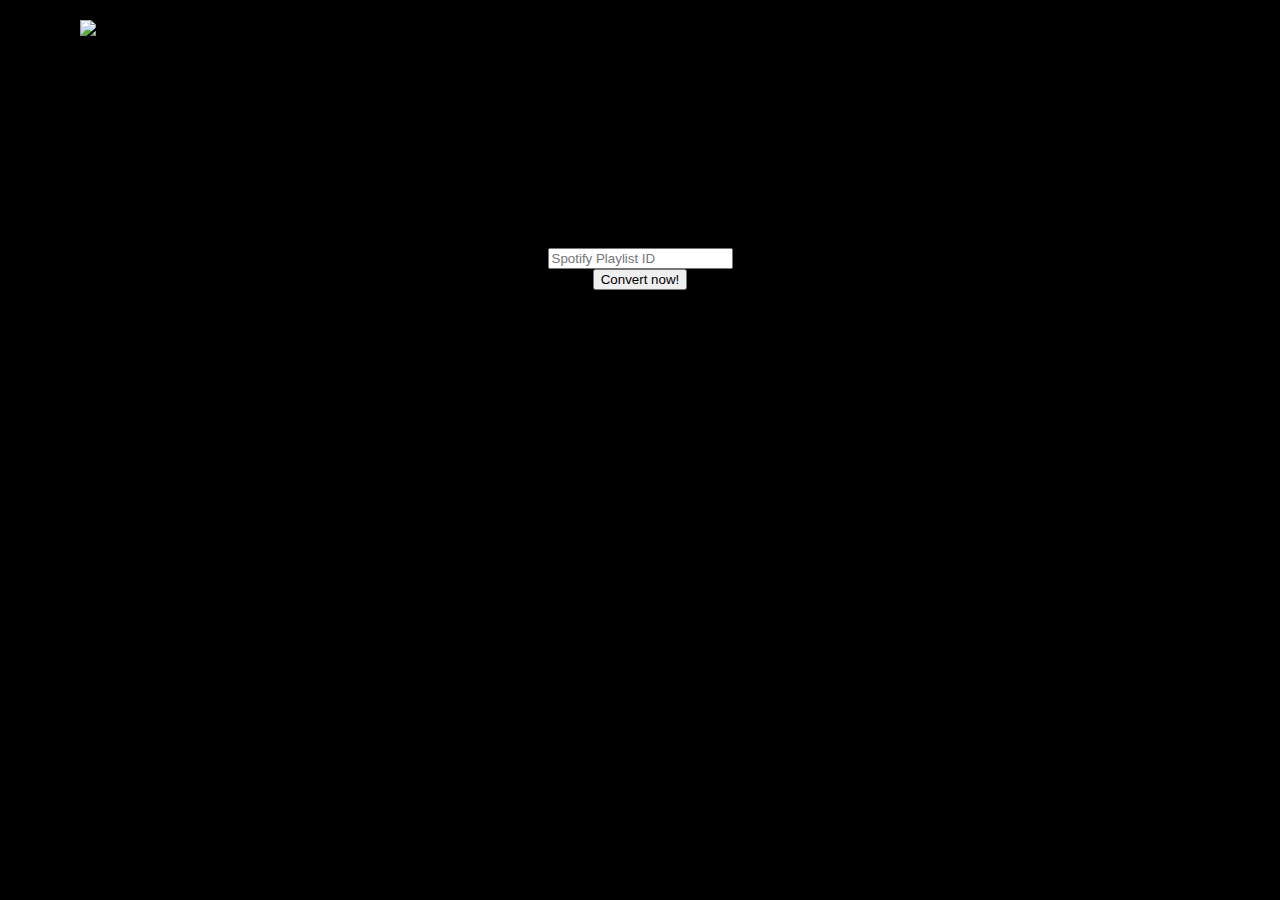
==== src/main/resources/templates/index.html @ 23e88c54 "Adding SSE" ====
<!DOCTYPE html>
<html lang="en">
<head>
    <meta charset="UTF-8">
    <meta name="viewport" content="width=device-width, initial-scale=1.0">
    <title>Main Page</title>
    <script src="/scripts/script.js"></script>
    <link rel="stylesheet" href="styles.css">
    <style>
        body {
            font-family: Arial, sans-serif;
            margin: 0;
            padding: 0;
            background: #000000;
            display: flex;
            flex-direction: column;
            align-items: center;
            justify-content: center;
        }

        header {
            color: #ffffff;
            text-align: center;
            padding: 1em 0;
            margin: 50px 0;
        }

        h1 {
            margin: 0;
        }

        .SYLogo {
          position: relative;
        }


        .column img, .column h1 {
            margin: 0 5px; /* Adjust as needed */
        }

        .HowToUse {
            text-align: center;
            align-items: center;
        }
    </style>
</head>
<body>

    <div class="slide-up">
        <div class="SYLogo" style = "position:fixed; left:80px; top:20px;">
            <img src="/imgs/logo.png" alt="Logo" width="auto" height="160">
        </div>
    </div>

    <div id="liveUpdates">

    </div>

    <div class="HowToUse">
        <h2 class="box-header">How To Use</h2>
        <h5>Playlist must be public otherwise the API will not work!</h5>
        <h3>Converting your liked songs playlist</h3>
        <h5>Create a new playlist in Spotify, then select all the songs in your liked songs playlist and add them to the new playlist you created</h5>
    </div>


    <h3 class="box-header">Enter your Spotify Playlist URL or ID</h3>
    <div class="box" id="box2">
        <input type="text" id="spotifyID" placeholder="Spotify Playlist ID">
    </div>

    <button onclick="convert()">
        Convert now!
    </button>

    <script>
        function convert() {
            var spotifyID  = document.getElementById("spotifyID").value;

            if (spotifyID != null) {
                spotifyID = cleanID(spotifyID)

                console.log("Spotify ID:", spotifyID);
                console.log("Cleaned: ", cleanID(spotifyID));

                process(cleanID(spotifyID));

            }

        const eventSource = new EventSource("/api/live/events");

        eventSource.onmessage = function(event) {
            const liveUpdatesDiv = document.getElementById("liveUpdates");
            liveUpdatesDiv.innerHTML = "Live Update: " + event.data;
            console.log(event.data);
            }

        eventSource.onerror = function(event) {
            console.error("SSE Error:", event);
            eventSource.close();
            }
        }

        function cleanID(id) { return id.trim().split('/').slice(-1)[0].split('?si=').slice(0)[0];}

        function listenTrackArtist() {
            document.addEventListener("DOMContentLoaded", function () {
                var xhr = new XMLHttpRequest();
                xhr.open("GET", "/api/data", true);
                xhr.onreadystatechange = function () {
                    if (xhr.readyState == 4 && xhr.status == 200) {
                        var responseData = JSON.parse(xhr.responseText);

                        document.getElementById("response").innerHTML = responseData.message;
                    }
                };
                xhr.send();
            });
        }
    </script>

</body>
</html>
---- src/main/resources/templates/styles.css ----
@keyframes slideUp {
  from {
    top: translateY(300px);
  }
  to {
    top: translateY(0px);
  }
}

.slide-up {
    animation-name: slideUp;
    animation-duration: 3s;
    animation-delay: 1s;
}
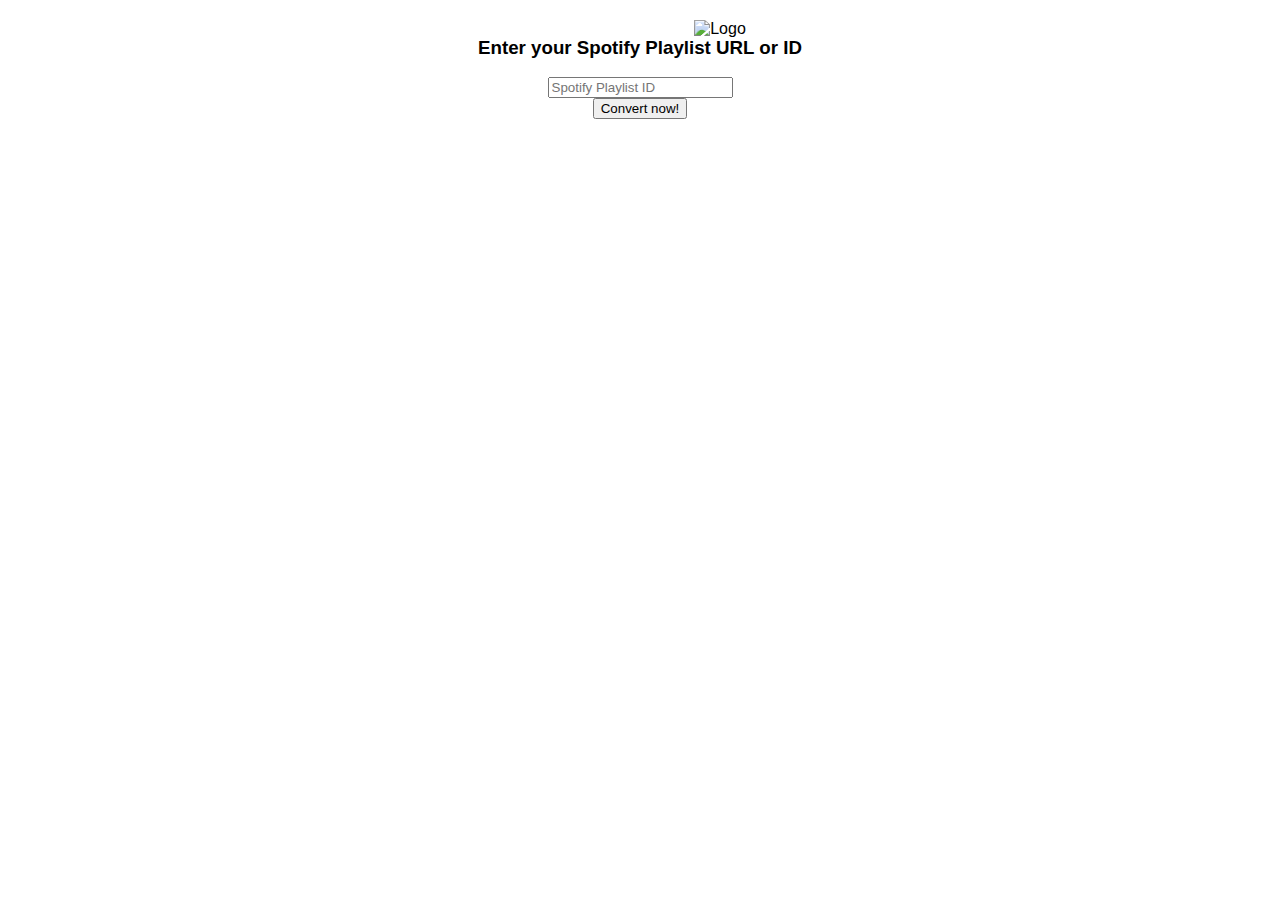
==== commit b4d44cc9: "adding new pages" ====
--- a/src/main/resources/templates/index.html
+++ b/src/main/resources/templates/index.html
@@ -5,13 +5,12 @@
     <meta name="viewport" content="width=device-width, initial-scale=1.0">
     <title>Main Page</title>
     <script src="/scripts/script.js"></script>
-    <link rel="stylesheet" href="styles.css">
+    <link rel="stylesheet" href="/css/styles.css">
     <style>
         body {
             font-family: Arial, sans-serif;
             margin: 0;
             padding: 0;
-            background: #000000;
             display: flex;
             flex-direction: column;
             align-items: center;
@@ -25,44 +24,21 @@
             margin: 50px 0;
         }
 
-        h1 {
-            margin: 0;
-        }
-
-        .SYLogo {
-          position: relative;
-        }
-
-
-        .column img, .column h1 {
-            margin: 0 5px; /* Adjust as needed */
-        }
-
-        .HowToUse {
-            text-align: center;
-            align-items: center;
-        }
     </style>
 </head>
 <body>
 
+    <div id="grad">
+    </div>
+    <div id="rectangle"></div>
+
     <div class="slide-up">
-        <div class="SYLogo" style = "position:fixed; left:80px; top:20px;">
+        <div class="SYLogo" style = "position:relative; left:80px; top:20px;">
             <img src="/imgs/logo.png" alt="Logo" width="auto" height="160">
         </div>
     </div>
 
-    <div id="liveUpdates">
-
-    </div>
-
-    <div class="HowToUse">
-        <h2 class="box-header">How To Use</h2>
-        <h5>Playlist must be public otherwise the API will not work!</h5>
-        <h3>Converting your liked songs playlist</h3>
-        <h5>Create a new playlist in Spotify, then select all the songs in your liked songs playlist and add them to the new playlist you created</h5>
-    </div>
-
+    <div id="liveUpdates"></div>
 
     <h3 class="box-header">Enter your Spotify Playlist URL or ID</h3>
     <div class="box" id="box2">
@@ -83,22 +59,23 @@
                 console.log("Spotify ID:", spotifyID);
                 console.log("Cleaned: ", cleanID(spotifyID));
 
+                const eventSource = new EventSource("/api/live/events");
+
+                eventSource.addEventListener("update", function(event) {
+                    const liveUpdatesDiv = document.getElementById("liveUpdates");
+                    liveUpdatesDiv.innerHTML = "Live Update: " + event.data;
+                    console.log(event.data);
+                });
+
+                eventSource.onerror = function(event) {
+                    console.error("SSE Error:", event);
+                    eventSource.close();
+                };
+
                 process(cleanID(spotifyID));
 
             }
 
-        const eventSource = new EventSource("/api/live/events");
-
-        eventSource.onmessage = function(event) {
-            const liveUpdatesDiv = document.getElementById("liveUpdates");
-            liveUpdatesDiv.innerHTML = "Live Update: " + event.data;
-            console.log(event.data);
-            }
-
-        eventSource.onerror = function(event) {
-            console.error("SSE Error:", event);
-            eventSource.close();
-            }
         }
 
         function cleanID(id) { return id.trim().split('/').slice(-1)[0].split('?si=').slice(0)[0];}
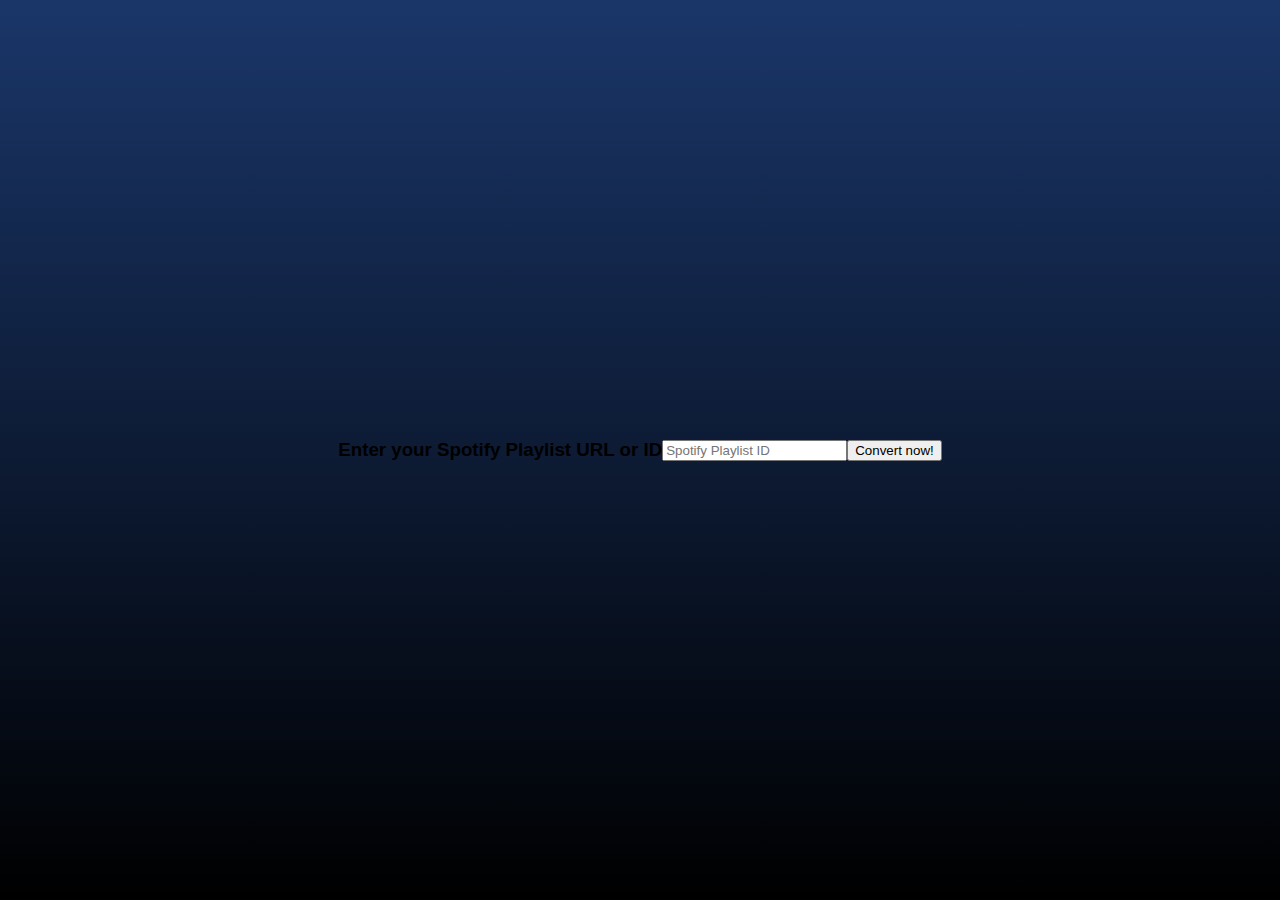
==== commit 835f1628: "HTML/CSS objects positioned correctly, optimised" ====
--- a/src/main/resources/templates/index.html
+++ b/src/main/resources/templates/index.html
@@ -7,14 +7,17 @@
     <script src="/scripts/script.js"></script>
     <link rel="stylesheet" href="/css/styles.css">
     <style>
+        html {
+            height: 100%;
+        }
         body {
-            font-family: Arial, sans-serif;
-            margin: 0;
-            padding: 0;
             display: flex;
-            flex-direction: column;
             align-items: center;
             justify-content: center;
+            min-height: 100vh;
+            margin: 0;
+            font-family: Arial, sans-serif;
+            background: linear-gradient(to bottom, #1a3669, #000000);
         }
 
         header {
@@ -23,20 +26,12 @@
             padding: 1em 0;
             margin: 50px 0;
         }
+</style>
 
-    </style>
 </head>
 <body>
 
-    <div id="grad">
-    </div>
-    <div id="rectangle"></div>
-
-    <div class="slide-up">
-        <div class="SYLogo" style = "position:relative; left:80px; top:20px;">
-            <img src="/imgs/logo.png" alt="Logo" width="auto" height="160">
-        </div>
-    </div>
+    <div id="navigation" th:include="nav.html"></div>
 
     <div id="liveUpdates"></div>
 
@@ -50,6 +45,20 @@
     </button>
 
     <script>
+
+        document.addEventListener('DOMContentLoaded', function() {
+            var animatedElement = document.getElementById('animatedElement');
+
+            function removeAnimationClass() {
+                // Add the final state class instead of directly removing the animation class
+                animatedElement.classList.remove('slide-up');
+                animatedElement.classList.add('slide-up-final-state');
+                animatedElement.removeEventListener('animationend', removeAnimationClass);
+            }
+
+            animatedElement.addEventListener('animationend', removeAnimationClass);
+        });
+
         function convert() {
             var spotifyID  = document.getElementById("spotifyID").value;
 
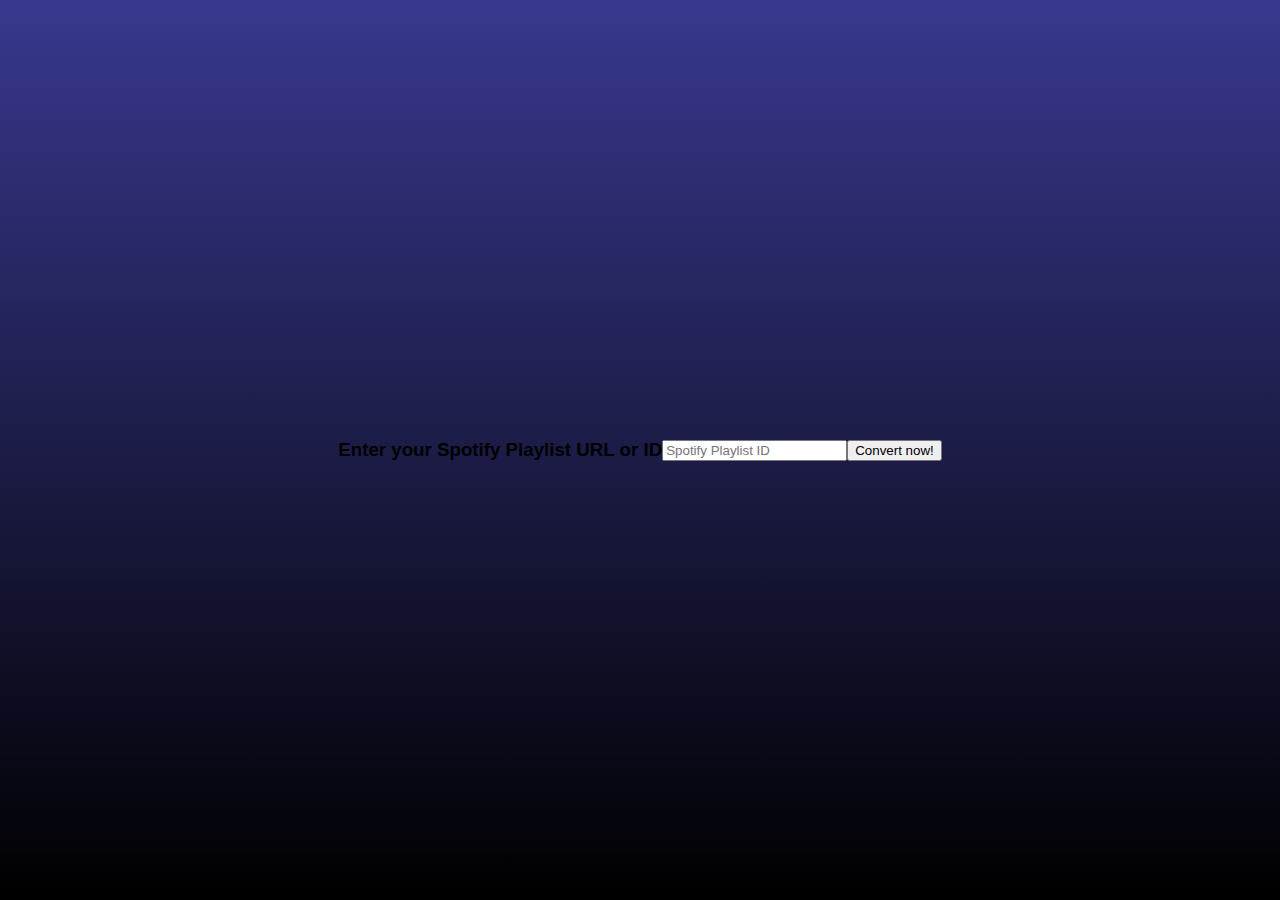
==== commit 354d531f: "Adding bubble background particles" ====
--- a/src/main/resources/templates/index.html
+++ b/src/main/resources/templates/index.html
@@ -6,6 +6,8 @@
     <title>Main Page</title>
     <script src="/scripts/script.js"></script>
     <link rel="stylesheet" href="/css/styles.css">
+    <link rel="stylesheet" href="/css/particles.css">
+    <link rel="stylesheet" href="/scss/style.scss">
     <style>
         html {
             height: 100%;
@@ -17,7 +19,7 @@
             min-height: 100vh;
             margin: 0;
             font-family: Arial, sans-serif;
-            background: linear-gradient(to bottom, #1a3669, #000000);
+            background: linear-gradient(to bottom, #38388e, #000000);
         }
 
         header {
@@ -30,6 +32,8 @@
 
 </head>
 <body>
+
+    <div th:include="particles.html" style="z-index:-1"></div>
 
     <div id="navigation" th:include="nav.html"></div>
 
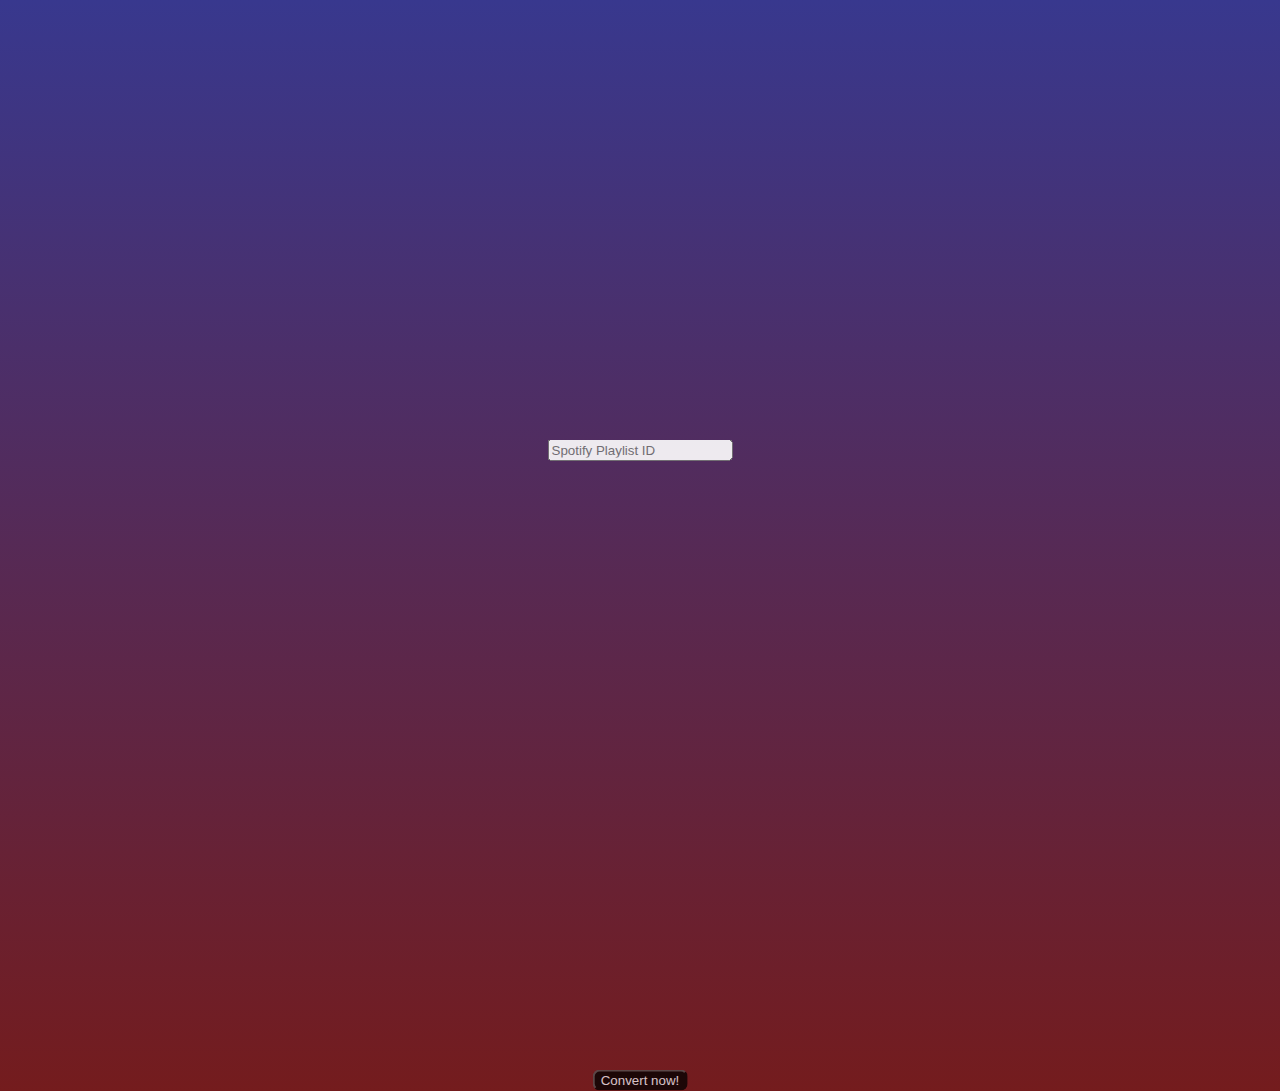
==== commit 21d13fcb: "Full prototype finished" ====
--- a/src/main/resources/templates/index.html
+++ b/src/main/resources/templates/index.html
@@ -19,7 +19,9 @@
             min-height: 100vh;
             margin: 0;
             font-family: Arial, sans-serif;
-            background: linear-gradient(to bottom, #38388e, #000000);
+	        background: linear-gradient(#38388e, #7a1912, #207a12, #23d5ab);
+            background-size: 400% 400%;
+
         }
 
         header {
@@ -37,16 +39,17 @@
 
     <div id="navigation" th:include="nav.html"></div>
 
-    <div id="liveUpdates"></div>
-
-    <h3 class="box-header">Enter your Spotify Playlist URL or ID</h3>
-    <div class="box" id="box2">
-        <input type="text" id="spotifyID" placeholder="Spotify Playlist ID">
+    <div class="center" style="white-space:nowrap">
+        <h3 style="position:absolute; left:50%; top:-100%; transform: translate(-50%, -50%);">Enter your Spotify Playlist URL or ID</h3>
+        <div class="box" id="box2" style="position:absolute; left:50%; top:50%; transform: translate(-50%, -50%); opacity:90%">
+            <input type="text" id="spotifyID" placeholder="Spotify Playlist ID">
+        </div>
+        <button style="position:absolute; left:50%; top:120%; transform: translate(-50%, -50%); border-radius: 7px; opacity: 75%; background-color: #000000; color: ghostwhite;" onclick="convert()">
+            Convert now!
+        </button>
+        <div id="liveUpdates" style="border:none;"></div>
     </div>
 
-    <button onclick="convert()">
-        Convert now!
-    </button>
 
     <script>
 
@@ -63,6 +66,8 @@
             animatedElement.addEventListener('animationend', removeAnimationClass);
         });
 
+        setTimeout(changeBackgroundColor, 5000);
+
         function convert() {
             var spotifyID  = document.getElementById("spotifyID").value;
 
@@ -76,8 +81,7 @@
 
                 eventSource.addEventListener("update", function(event) {
                     const liveUpdatesDiv = document.getElementById("liveUpdates");
-                    liveUpdatesDiv.innerHTML = "Live Update: " + event.data;
-                    console.log(event.data);
+                    liveUpdatesDiv.innerHTML = "Current track: " + event.data;
                 });
 
                 eventSource.onerror = function(event) {
@@ -107,6 +111,10 @@
                 xhr.send();
             });
         }
+
+        function changeBackgroundColor() {
+            document.body.classList.add('change-background');
+        }
     </script>
 
 </body>
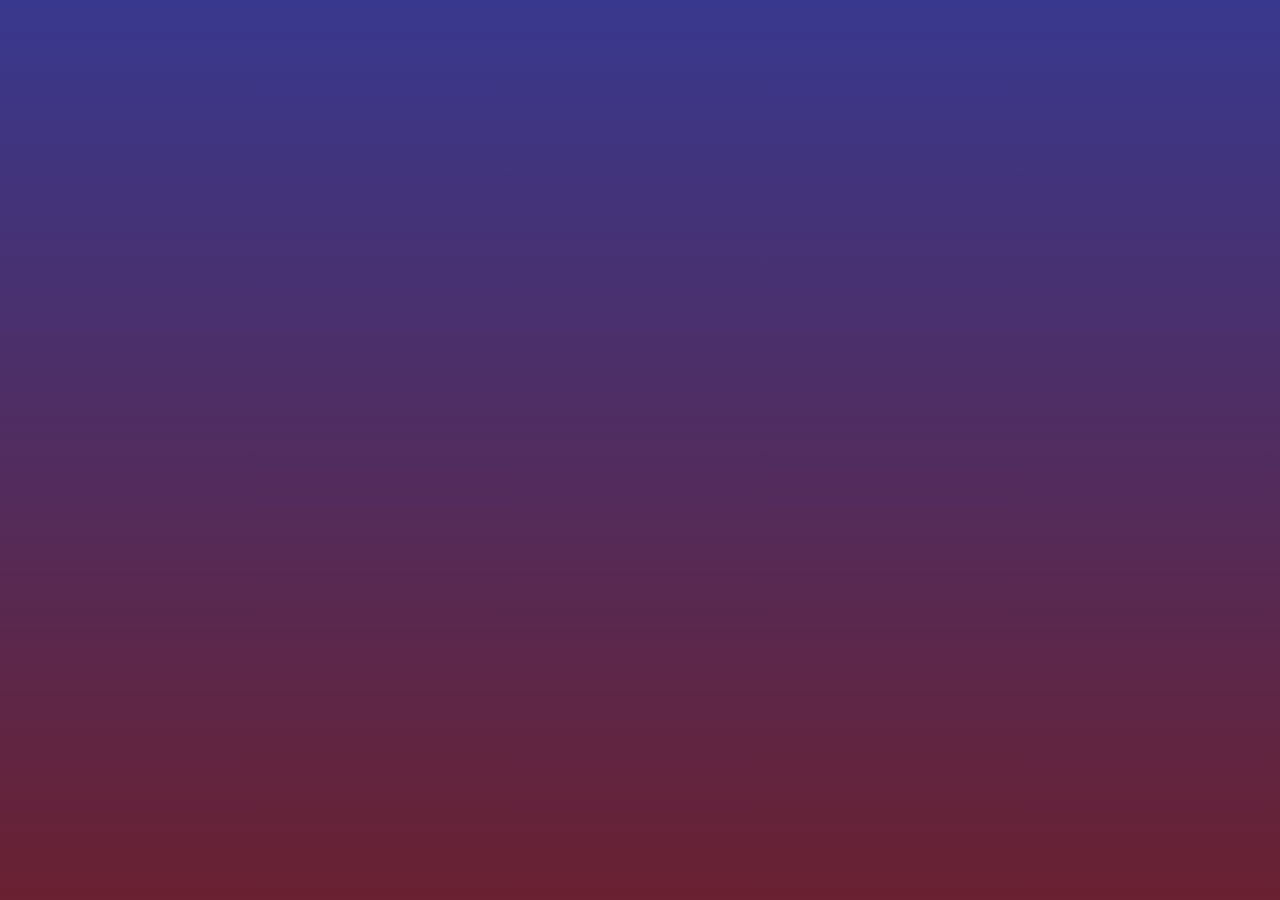
==== commit 34227211: "Design and animations implemented" ====
--- a/src/main/resources/templates/index.html
+++ b/src/main/resources/templates/index.html
@@ -33,13 +33,13 @@
 </style>
 
 </head>
-<body>
+<body style="font-family: SFPro;">
 
     <div th:include="particles.html" style="z-index:-1"></div>
 
     <div id="navigation" th:include="nav.html"></div>
 
-    <div class="center" style="white-space:nowrap">
+    <div id="content" class="center" style="white-space:nowrap; display: none;">
         <h3 style="position:absolute; left:50%; top:-100%; transform: translate(-50%, -50%);">Enter your Spotify Playlist URL or ID</h3>
         <div class="box" id="box2" style="position:absolute; left:50%; top:50%; transform: translate(-50%, -50%); opacity:90%">
             <input type="text" id="spotifyID" placeholder="Spotify Playlist ID">
@@ -47,26 +47,31 @@
         <button style="position:absolute; left:50%; top:120%; transform: translate(-50%, -50%); border-radius: 7px; opacity: 75%; background-color: #000000; color: ghostwhite;" onclick="convert()">
             Convert now!
         </button>
+        <div id="playlistName" style="position:absolute; left:50%; top:200%; transform: translate(-50%, -50%);"></div>
         <div id="liveUpdates" style="border:none;"></div>
     </div>
 
 
     <script>
 
+        var playlistName = null;
+
         document.addEventListener('DOMContentLoaded', function() {
             var animatedElement = document.getElementById('animatedElement');
+            var hiddenElement = document.getElementById('content');
 
             function removeAnimationClass() {
                 // Add the final state class instead of directly removing the animation class
                 animatedElement.classList.remove('slide-up');
                 animatedElement.classList.add('slide-up-final-state');
                 animatedElement.removeEventListener('animationend', removeAnimationClass);
+
+                // Make the hidden element visible
+                hiddenElement.style.display = 'block';
             }
 
             animatedElement.addEventListener('animationend', removeAnimationClass);
         });
-
-        setTimeout(changeBackgroundColor, 5000);
 
         function convert() {
             var spotifyID  = document.getElementById("spotifyID").value;
@@ -81,7 +86,7 @@
 
                 eventSource.addEventListener("update", function(event) {
                     const liveUpdatesDiv = document.getElementById("liveUpdates");
-                    liveUpdatesDiv.innerHTML = "Current track: " + event.data;
+                    liveUpdatesDiv.innerHTML = "Converting track: " + event.data;
                 });
 
                 eventSource.onerror = function(event) {
@@ -90,9 +95,7 @@
                 };
 
                 process(cleanID(spotifyID));
-
             }
-
         }
 
         function cleanID(id) { return id.trim().split('/').slice(-1)[0].split('?si=').slice(0)[0];}
